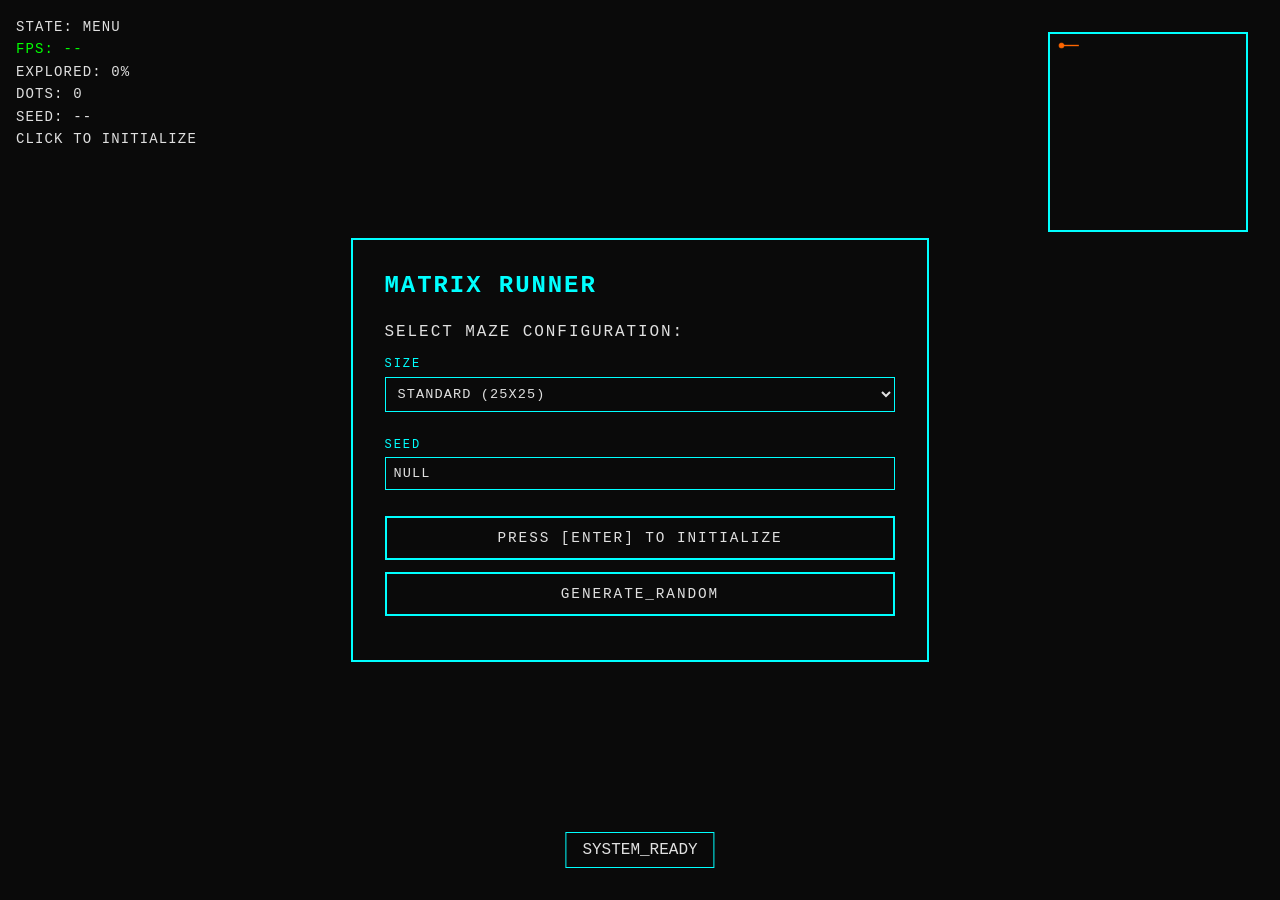
==== index.html @ d34ed6fd "first commit" ====
﻿<!DOCTYPE html>
<html lang="en">
<head>
  <meta charset="UTF-8" />
  <meta name="viewport" content="width=device-width, initial-scale=1.0" />
  <title>Matrix Runner</title>
  <link rel="stylesheet" href="css/style.css" />
</head>
<body>
  <div id="app">
    <canvas id="gameCanvas" width="1920" height="1080"></canvas>
    <canvas id="minimapCanvas" width="256" height="256"></canvas>
    <div id="hud"></div>
    <div id="menu"></div>
    <div id="notifications"></div>
  </div>
  <script type="module" src="js/main.js"></script>
</body>
</html>
---- css/style.css ----
﻿:root {
  --bg-color: #0a0a0a;
  --text-color: #e0e0e0;
  --accent-color: #00ffff;
  --warning-color: #ff6600;
  --success-color: #00ff00;
  --error-color: #ff0000;
}

* {
  box-sizing: border-box;
}

body {
  margin: 0;
  background: var(--bg-color);
  color: var(--text-color);
  font-family: "Courier New", Courier, monospace;
  overflow: hidden;
}

#app {
  position: relative;
  width: 100vw;
  height: 100vh;
  display: flex;
  align-items: center;
  justify-content: center;
}

#gameCanvas {
  width: 100vw;
  height: 100vh;
  image-rendering: pixelated;
  image-rendering: crisp-edges;
}

#minimapCanvas {
  position: absolute;
  top: 2rem;
  right: 2rem;
  width: 200px;
  height: 200px;
  border: 2px solid var(--accent-color);
  background: rgba(10, 10, 10, 0.85);
}

#hud {
  position: absolute;
  top: 1rem;
  left: 1rem;
  font-size: 0.875rem;
  line-height: 1.6;
  letter-spacing: 0.08em;
  text-transform: uppercase;
}

#menu {
  position: absolute;
  inset: 0;
  display: flex;
  align-items: center;
  justify-content: center;
  pointer-events: none;
}

.menu-panel {
  pointer-events: auto;
  background: rgba(10, 10, 10, 0.95);
  border: 2px solid var(--accent-color);
  padding: 2rem;
  min-width: 360px;
  text-transform: uppercase;
  letter-spacing: 0.12em;
  animation: panelPulse 2s infinite;
}

.menu-panel h1 {
  margin: 0 0 1.5rem 0;
  font-size: 1.5rem;
  color: var(--accent-color);
}

.menu-panel button {
  width: 100%;
  margin-bottom: 0.75rem;
  padding: 0.75rem;
  background: transparent;
  border: 2px solid var(--accent-color);
  color: var(--text-color);
  font-family: inherit;
  font-size: 0.9rem;
  text-transform: inherit;
  letter-spacing: inherit;
  cursor: pointer;
  transition: background 0.2s ease, color 0.2s ease;
}

.menu-panel button:hover,
.menu-panel button:focus {
  background: var(--accent-color);
  color: var(--bg-color);
  outline: none;
}

#notifications {
  position: absolute;
  bottom: 2rem;
  left: 50%;
  transform: translateX(-50%);
  display: flex;
  flex-direction: column;
  gap: 0.5rem;
  align-items: center;
  pointer-events: none;
}

.notification {
  padding: 0.5rem 1rem;
  background: rgba(10, 10, 10, 0.85);
  border: 1px solid var(--accent-color);
  animation: notifyPulse 3s infinite;
}

.fps-counter {
  color: var(--success-color);
}

@keyframes panelPulse {
  0%, 100% {
    box-shadow: 0 0 12px rgba(0, 255, 255, 0.4);
  }
  50% {
    box-shadow: 0 0 24px rgba(0, 255, 255, 0.8);
  }
}

@keyframes notifyPulse {
  0%, 100% {
    border-color: rgba(0, 255, 255, 0.4);
  }
  50% {
    border-color: rgba(0, 255, 255, 1);
  }
}

@media (max-width: 768px) {
  #minimapCanvas {
    width: 140px;
    height: 140px;
    top: 1rem;
    right: 1rem;
  }

  .menu-panel {
    min-width: auto;
    width: calc(100% - 2rem);
  }
}
.menu-panel label {
  display: block;
  margin-bottom: 0.75rem;
  font-size: 0.75rem;
  color: var(--accent-color);
}

.menu-panel select,
.menu-panel input {
  width: 100%;
  margin-top: 0.35rem;
  margin-bottom: 0.85rem;
  padding: 0.5rem;
  background: rgba(10, 10, 10, 0.9);
  border: 1px solid var(--accent-color);
  color: var(--text-color);
  font-family: inherit;
  font-size: 0.85rem;
  text-transform: uppercase;
  letter-spacing: 0.08em;
}

.menu-panel option {
  background: var(--bg-color);
  color: var(--text-color);
}

.notification-success {
  border-color: var(--success-color);
  color: var(--success-color);
}

.notification-error {
  border-color: var(--error-color);
  color: var(--error-color);
}
.menu-header p {
  margin: 0 0 1rem 0;
  font-size: 0.8rem;
  color: rgba(224, 224, 224, 0.8);
}

.menu-actions {
  display: flex;
  flex-direction: column;
  gap: 0.75rem;
  margin-top: 1rem;
}

.menu-actions button {
  margin-bottom: 0;
}

.menu-stats {
  margin: 1.25rem 0;
  padding: 1rem;
  border: 1px solid rgba(0, 255, 255, 0.3);
  background: rgba(10, 30, 40, 0.6);
  font-size: 0.85rem;
  display: grid;
  gap: 0.5rem;
}

.menu-hint {
  margin-top: 1.25rem;
  font-size: 0.7rem;
  letter-spacing: 0.15em;
  color: rgba(224, 224, 224, 0.6);
}
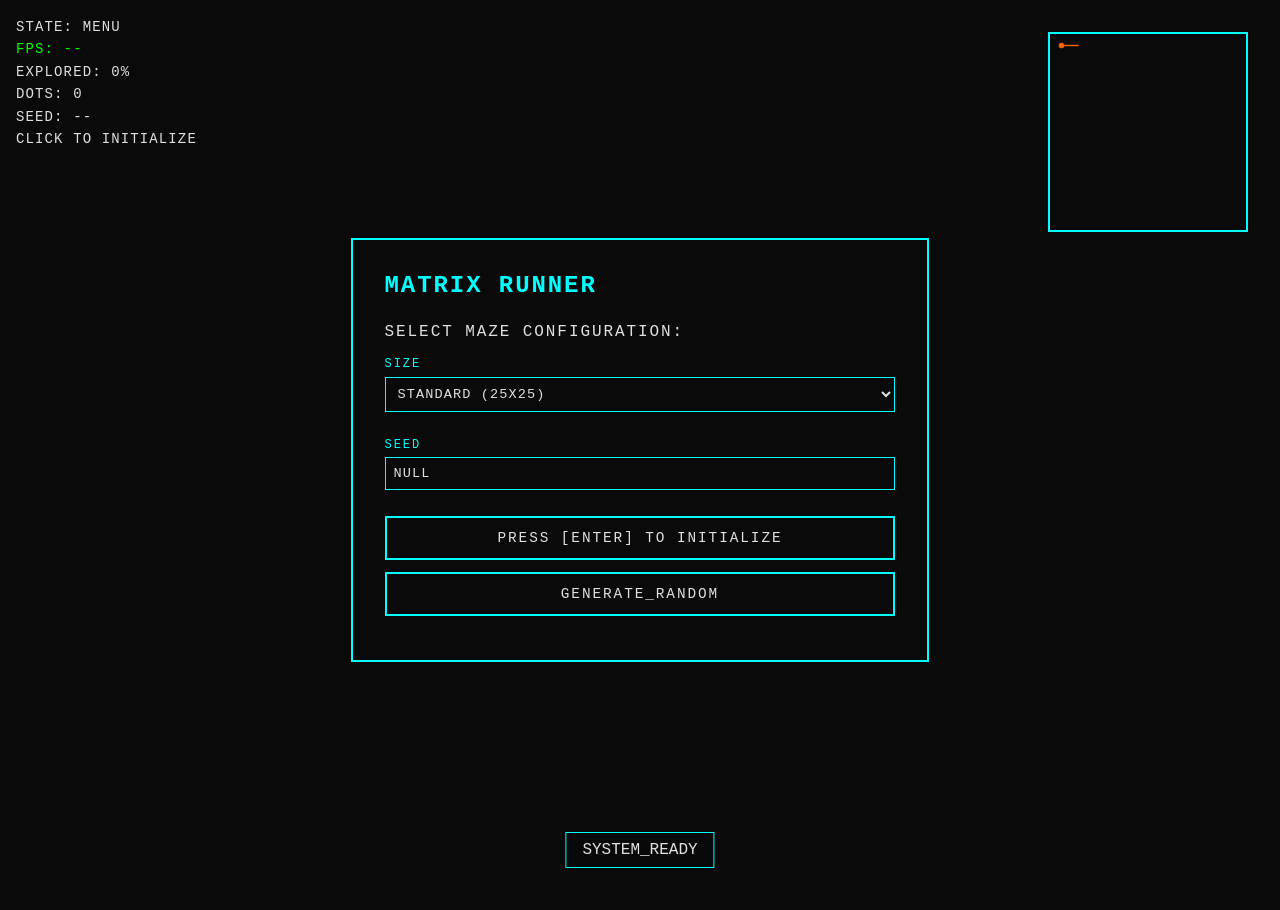
==== commit fe13b18a: "Replace PWA icons with SVG asset" ====
--- a/index.html
+++ b/index.html
@@ -2,8 +2,33 @@
 <html lang="en">
 <head>
   <meta charset="UTF-8" />
-  <meta name="viewport" content="width=device-width, initial-scale=1.0" />
+  <meta
+    name="viewport"
+    content="width=device-width, initial-scale=1.0, viewport-fit=cover"
+  />
   <title>Matrix Runner</title>
+  <link rel="manifest" href="manifest.webmanifest" />
+  <meta name="theme-color" content="#0A0A0A" />
+  <meta name="application-name" content="Matrix Runner" />
+  <meta name="mobile-web-app-capable" content="yes" />
+  <meta name="apple-mobile-web-app-capable" content="yes" />
+  <meta name="apple-mobile-web-app-status-bar-style" content="black" />
+  <meta name="apple-mobile-web-app-title" content="Matrix Runner" />
+  <meta name="apple-touch-fullscreen" content="yes" />
+  <link
+    rel="icon"
+    type="image/svg+xml"
+    href="assets/icons/matrix-runner-icon.svg"
+  />
+  <link
+    rel="apple-touch-icon"
+    href="assets/icons/matrix-runner-icon.svg"
+  />
+  <link
+    rel="mask-icon"
+    href="assets/icons/matrix-runner-icon.svg"
+    color="#00ffff"
+  />
   <link rel="stylesheet" href="css/style.css" />
 </head>
 <body>
--- a/css/style.css
+++ b/css/style.css
@@ -1,10 +1,14 @@
-﻿:root {
+:root {
   --bg-color: #0a0a0a;
   --text-color: #e0e0e0;
   --accent-color: #00ffff;
   --warning-color: #ff6600;
   --success-color: #00ff00;
   --error-color: #ff0000;
+  --safe-area-top: env(safe-area-inset-top, 0px);
+  --safe-area-right: env(safe-area-inset-right, 0px);
+  --safe-area-bottom: env(safe-area-inset-bottom, 0px);
+  --safe-area-left: env(safe-area-inset-left, 0px);
 }
 
 * {
@@ -17,28 +21,36 @@
   color: var(--text-color);
   font-family: "Courier New", Courier, monospace;
   overflow: hidden;
+  min-height: 100vh;
+  min-height: 100dvh;
 }
 
 #app {
   position: relative;
   width: 100vw;
   height: 100vh;
+  height: 100dvh;
+  min-height: 100vh;
+  min-height: 100dvh;
+  padding: var(--safe-area-top) var(--safe-area-right) var(--safe-area-bottom) var(--safe-area-left);
   display: flex;
   align-items: center;
   justify-content: center;
 }
 
 #gameCanvas {
-  width: 100vw;
-  height: 100vh;
+  width: 100%;
+  height: 100%;
+  flex: 1 1 auto;
+  display: block;
   image-rendering: pixelated;
   image-rendering: crisp-edges;
 }
 
 #minimapCanvas {
   position: absolute;
-  top: 2rem;
-  right: 2rem;
+  top: calc(2rem + var(--safe-area-top));
+  right: calc(2rem + var(--safe-area-right));
   width: 200px;
   height: 200px;
   border: 2px solid var(--accent-color);
@@ -47,8 +59,8 @@
 
 #hud {
   position: absolute;
-  top: 1rem;
-  left: 1rem;
+  top: calc(1rem + var(--safe-area-top));
+  left: calc(1rem + var(--safe-area-left));
   font-size: 0.875rem;
   line-height: 1.6;
   letter-spacing: 0.08em;
@@ -62,6 +74,7 @@
   align-items: center;
   justify-content: center;
   pointer-events: none;
+  padding: var(--safe-area-top) var(--safe-area-right) var(--safe-area-bottom) var(--safe-area-left);
 }
 
 .menu-panel {
@@ -105,7 +118,7 @@
 
 #notifications {
   position: absolute;
-  bottom: 2rem;
+  bottom: calc(2rem + var(--safe-area-bottom));
   left: 50%;
   transform: translateX(-50%);
   display: flex;
@@ -113,6 +126,7 @@
   gap: 0.5rem;
   align-items: center;
   pointer-events: none;
+  z-index: 8;
 }
 
 .notification {
@@ -148,8 +162,8 @@
   #minimapCanvas {
     width: 140px;
     height: 140px;
-    top: 1rem;
-    right: 1rem;
+    top: calc(1rem + var(--safe-area-top));
+    right: calc(1rem + var(--safe-area-right));
   }
 
   .menu-panel {
@@ -193,10 +207,204 @@
   border-color: var(--error-color);
   color: var(--error-color);
 }
+
+.notification-warning {
+  border-color: var(--warning-color);
+  color: var(--warning-color);
+}
 .menu-header p {
   margin: 0 0 1rem 0;
   font-size: 0.8rem;
   color: rgba(224, 224, 224, 0.8);
+}
+
+.control-overlay {
+  position: absolute;
+  inset: 0;
+  display: flex;
+  align-items: flex-end;
+  justify-content: space-between;
+  padding: calc(1.5rem + var(--safe-area-top)) calc(1.5rem + var(--safe-area-right)) calc(1.5rem + var(--safe-area-bottom)) calc(1.5rem + var(--safe-area-left));
+  pointer-events: none;
+  opacity: 0;
+  transition: opacity 0.2s ease;
+  z-index: 6;
+}
+
+.control-overlay[data-visible="true"] {
+  opacity: 1;
+}
+
+.control-overlay__slot {
+  pointer-events: none;
+  display: flex;
+  flex-direction: column;
+  align-items: center;
+}
+
+.control-overlay__joystick {
+  position: relative;
+  width: 140px;
+  height: 140px;
+  border: 2px solid var(--accent-color);
+  border-radius: 50%;
+  background: rgba(10, 10, 10, 0.45);
+  backdrop-filter: blur(4px);
+  pointer-events: auto;
+  touch-action: none;
+  display: flex;
+  align-items: center;
+  justify-content: center;
+  transition: border-color 0.2s ease;
+}
+
+.control-overlay[data-visible="true"] .control-overlay__joystick {
+  box-shadow: 0 0 16px rgba(0, 255, 255, 0.18);
+}
+
+.control-overlay__ring {
+  position: absolute;
+  inset: 12%;
+  border: 1px solid rgba(0, 255, 255, 0.25);
+  border-radius: 50%;
+  box-shadow: inset 0 0 18px rgba(0, 255, 255, 0.12);
+}
+
+.control-overlay__thumb {
+  position: absolute;
+  width: 56px;
+  height: 56px;
+  border-radius: 50%;
+  border: 2px solid var(--accent-color);
+  background: rgba(0, 255, 255, 0.2);
+  left: 50%;
+  top: 50%;
+  transform: translate(-50%, -50%);
+  transition: transform 0.08s ease;
+}
+
+.control-overlay__label {
+  position: absolute;
+  bottom: -2.25rem;
+  left: 50%;
+  transform: translateX(-50%);
+  font-size: 0.65rem;
+  letter-spacing: 0.16em;
+  color: var(--accent-color);
+  pointer-events: none;
+  user-select: none;
+}
+
+.control-overlay__menu {
+  position: absolute;
+  bottom: calc(2rem + var(--safe-area-bottom));
+  left: 50%;
+  transform: translateX(-50%);
+  pointer-events: auto;
+  display: flex;
+  flex-direction: column;
+  align-items: center;
+}
+
+.control-overlay[data-visible="true"] .control-overlay__menu {
+  pointer-events: auto;
+}
+
+.control-overlay__menu-button {
+  padding: 0.65rem 1.75rem;
+  background: rgba(10, 10, 10, 0.92);
+  border: 2px solid var(--accent-color);
+  color: var(--text-color);
+  font-family: inherit;
+  font-size: 0.75rem;
+  text-transform: uppercase;
+  letter-spacing: 0.18em;
+  cursor: pointer;
+  transition: background 0.2s ease, color 0.2s ease;
+}
+
+.control-overlay__menu-button:hover,
+.control-overlay__menu-button:focus {
+  background: var(--accent-color);
+  color: var(--bg-color);
+  outline: none;
+}
+
+.control-overlay__menu-panel {
+  position: absolute;
+  bottom: 100%;
+  left: 50%;
+  transform: translateX(-50%);
+  margin-bottom: 0.75rem;
+  padding: 0.75rem 1rem;
+  min-width: 12rem;
+  display: flex;
+  flex-direction: column;
+  gap: 0.5rem;
+  background: rgba(10, 10, 10, 0.95);
+  border: 2px solid var(--accent-color);
+  box-shadow: 0 0 16px rgba(0, 255, 255, 0.2);
+}
+
+.control-overlay__menu-panel button {
+  padding: 0.5rem;
+  background: transparent;
+  border: 1px solid var(--accent-color);
+  color: var(--text-color);
+  font-family: inherit;
+  font-size: 0.7rem;
+  text-transform: uppercase;
+  letter-spacing: 0.14em;
+  cursor: pointer;
+  transition: background 0.2s ease, color 0.2s ease;
+}
+
+.control-overlay__menu-panel button:hover,
+.control-overlay__menu-panel button:focus {
+  background: var(--accent-color);
+  color: var(--bg-color);
+  outline: none;
+}
+
+.control-overlay[data-visible="false"] .control-overlay__joystick,
+.control-overlay[data-visible="false"] .control-overlay__menu {
+  pointer-events: none;
+}
+
+@media (max-width: 900px) {
+  .control-overlay__joystick {
+    width: 120px;
+    height: 120px;
+  }
+
+  .control-overlay__label {
+    bottom: -2rem;
+  }
+}
+
+@media (max-width: 600px) {
+  .control-overlay {
+    padding: calc(1rem + var(--safe-area-top)) calc(1rem + var(--safe-area-right)) calc(1rem + var(--safe-area-bottom)) calc(1rem + var(--safe-area-left));
+  }
+
+  .control-overlay__joystick {
+    width: 100px;
+    height: 100px;
+  }
+
+  .control-overlay__thumb {
+    width: 48px;
+    height: 48px;
+  }
+
+  .control-overlay__menu-button {
+    padding: 0.5rem 1.25rem;
+    font-size: 0.7rem;
+  }
+
+  .control-overlay__menu-panel {
+    min-width: 10rem;
+  }
 }
 
 .menu-actions {
